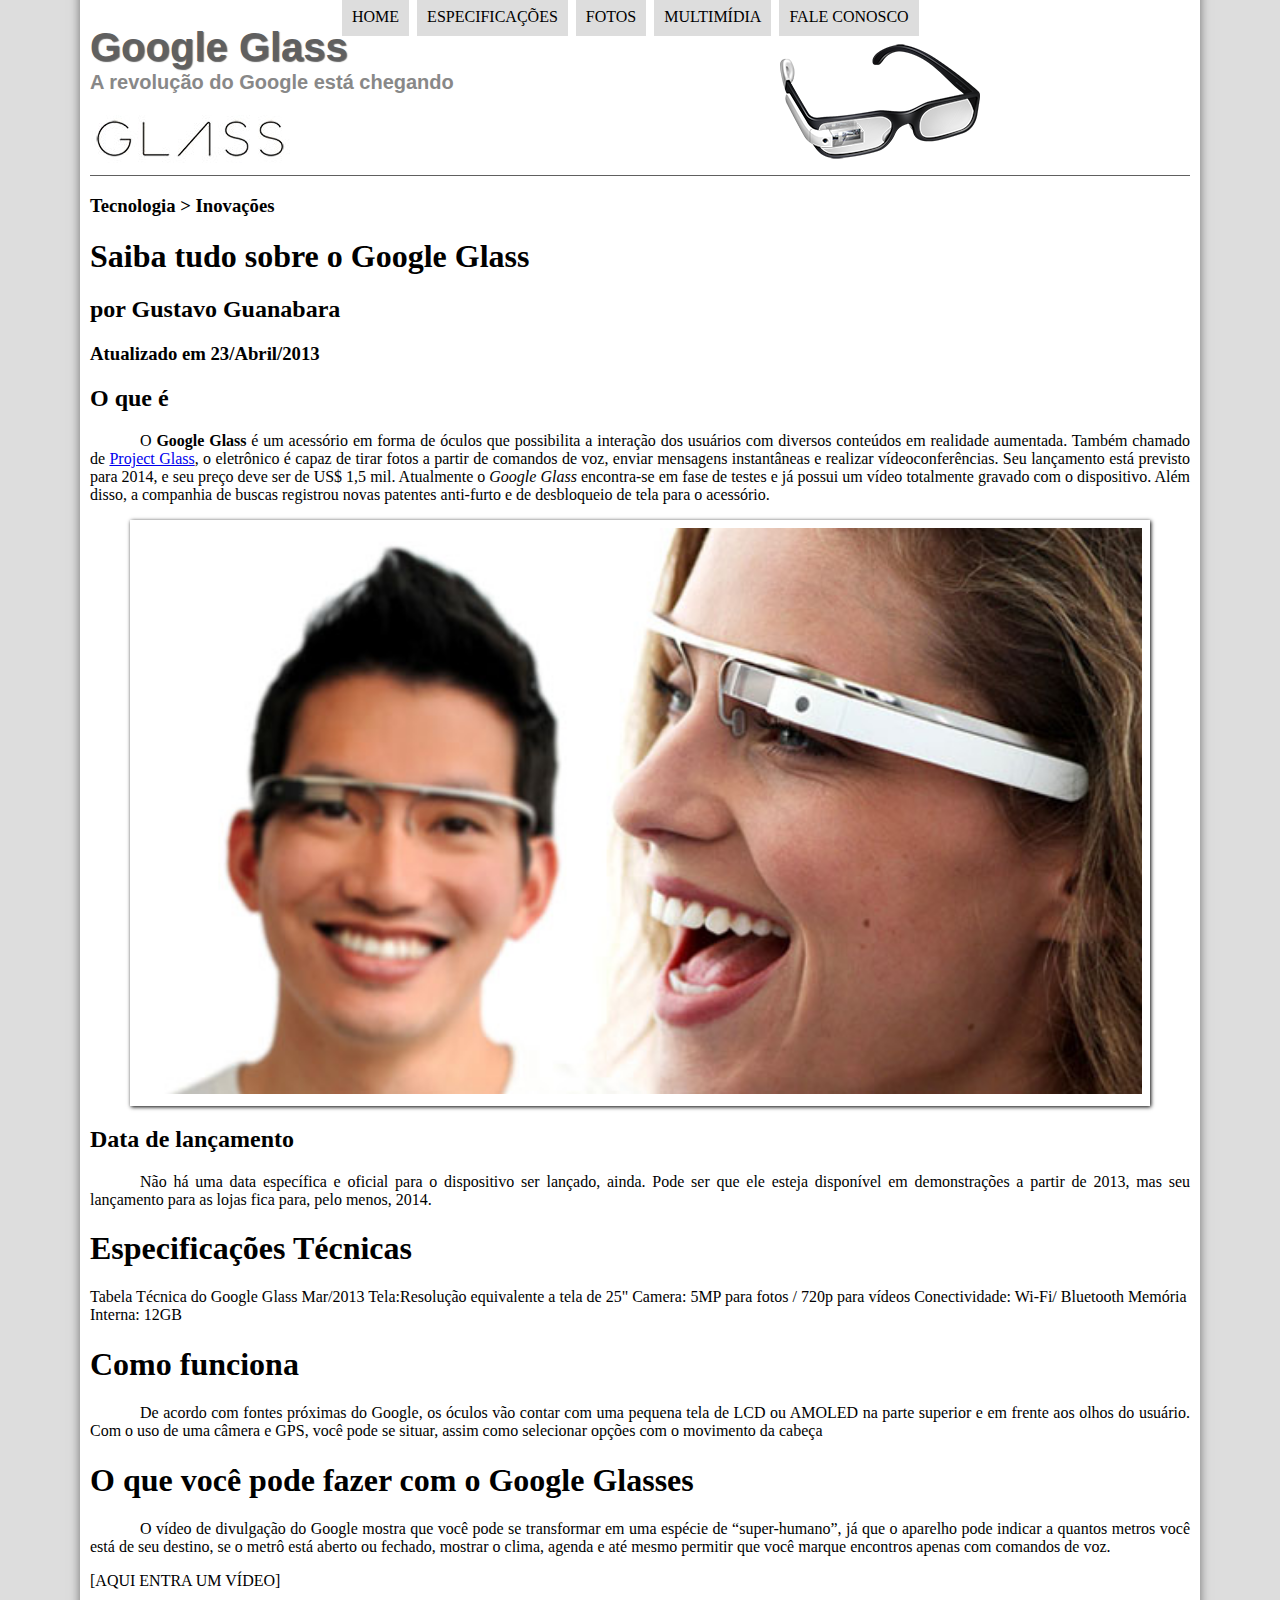
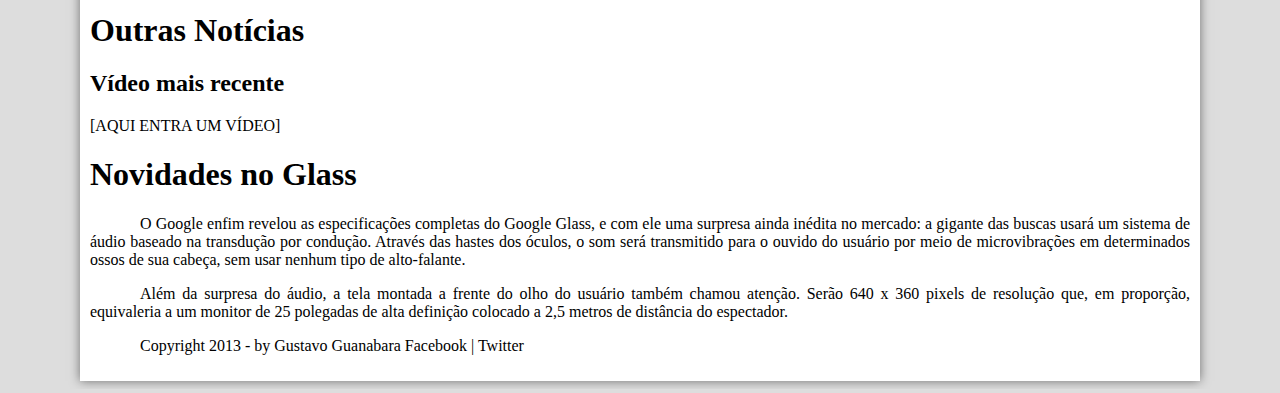
==== projeto-glass-html5/index.html @ 673d73e0 "first commit" ====
<!DOCTYPE html>
<html lang="pt-br">
    <head>
        <meta charset="UTF-8"/>
        <title>Tudo Sobre Google Glass</title>
        <link rel="stylesheet" type="text/css" href="_css/estilo.css"/>
    </head>
    <body>
        <div id="interface">
            <header id="cabecalho">
            <hgroup>
            <h1>Google Glass</h1>
            <h2>A revolução do Google está chegando</h2>
            </hgroup>
            

        <img id="icone" src="_imagens/glass-oculos-preto-peq.png">

        <nav id="menu">
            <h1>Principal</h1>
            <ul>
                <li><a href="index.html">Home</a></li>
                <li><a href="specs.html">Especificações</a></li>
                <li><a href="fotos.html">Fotos</a></li>
                <li><a href="multimidia.html">Multimídia</a></li>
                <li><a href="fale-conosco.html">Fale conosco</a></li>
            </ul>
        </nav>
            </header>

        <hgrup>
        <h3>Tecnologia > Inovações</h3>
        <h1>Saiba tudo sobre o Google Glass</h1>
        <h2>por Gustavo Guanabara</h2>
        <h3>Atualizado em 23/Abril/2013</h3>
        </hgrup>

        <h2>O que é</h2>
        <p>O <b>Google Glass</b> é um acessório em forma de óculos que possibilita a interação dos usuários com diversos conteúdos em realidade aumentada. Também chamado de <a href="https://www.google.com/glass/start/" target="_blank">Project Glass</a>, o eletrônico é capaz de tirar fotos a partir de comandos de voz, enviar mensagens instantâneas e realizar vídeoconferências. Seu lançamento está previsto para 2014, e seu preço deve ser de US$ 1,5 mil. Atualmente o <em>Google Glass</em> encontra-se em fase de testes e já possui um vídeo totalmente gravado com o dispositivo. Além disso, a companhia de buscas registrou novas patentes anti-furto e de desbloqueio de tela para o acessório.</p>
        <figure class="foto-legenda">
        <img src="_imagens/glass-quadro-homem-mulher.jpg"/>
        <figcaption>
            <h3>Google Glass</h3>
            <p>Uma nova maneira de ver o mundo.</p>
        </figcaption>
        </figure>

        <h2>Data de lançamento</h2>
        <p>Não há uma data específica e oficial para o dispositivo ser lançado, ainda. Pode ser que ele esteja disponível em demonstrações a partir de 2013, mas seu lançamento para as lojas fica para, pelo menos, 2014.</p>

        <h1>Especificações Técnicas</h1>
        Tabela Técnica do Google Glass Mar/2013

        Tela:Resolução equivalente a tela de 25"
        Camera: 5MP para fotos / 720p para vídeos
        Conectividade: Wi-Fi/ Bluetooth
        Memória Interna: 12GB

        <h1>Como funciona</h1>
        <p>De acordo com fontes próximas do Google, os óculos vão contar com uma pequena tela de LCD ou AMOLED na parte superior e em frente aos olhos do usuário. Com o uso de uma câmera e GPS, você pode se situar, assim como selecionar opções com o movimento da cabeça</p>

        <h1>O que você pode fazer com o Google Glasses</h1>
        <p>O vídeo de divulgação do Google mostra que você pode se transformar em uma espécie de “super-humano”, já que o aparelho pode indicar a quantos metros você está de seu destino, se o metrô está aberto ou fechado, mostrar o clima, agenda e até mesmo permitir que você marque encontros apenas com comandos de voz.</p>

        [AQUI ENTRA UM VÍDEO]

        <h1>Outras Notícias</h1>
        <h2>Vídeo mais recente</h2>

        [AQUI ENTRA UM VÍDEO]

        <h1>Novidades no Glass</h1>
        <p>O Google enfim revelou as especificações completas do Google Glass, e com ele uma surpresa ainda inédita no mercado: a gigante das buscas usará um sistema de áudio baseado na transdução por condução. Através das hastes dos óculos, o som será transmitido para o ouvido do usuário por meio de microvibrações em determinados ossos de sua cabeça, sem usar nenhum tipo de alto-falante.</p>

        <p>Além da surpresa do áudio, a tela montada a frente do olho do usuário também chamou atenção. Serão 640 x 360 pixels de resolução que, em proporção, equivaleria a um monitor de 25 polegadas de alta definição colocado a 2,5 metros de distância do espectador.</p>

        <p>Copyright 2013 - by Gustavo Guanabara
        Facebook | Twitter</p>
            </div>
        </body>
</html>
---- projeto-glass-html5/_css/estilo.css ----
@charset "UTF-8";

body{
    background-color: #dddddd;
    color: rgba(0,0,0,1);
}

div#interface {
    width: 1100px;
    background-color: #ffffff;
    margin: -20px auto 0px auto;  /* Trabalhando com as margens */
    box-shadow: 0px 0px 10px rgba(0,0,0,.5);
    padding: 10px;
}

p{
    text-align: justify;
    text-indent: 50px;
}

header#cabecalho img#icone {
    position: absolute;
    left: 780px;
    top: 40px; 
}

header#cabecalho {
    border-bottom: 1px #606060 solid;
    height: 150px;
    background: url("../_imagens/glass-logo-peq.jpg") no-repeat 0px 90px;
}

header#cabecalho h1 {
    font-family: Arial, sans-serif;
    font-size: 30pt;
    color: #606060;
    text-shadow: 1px 1px 1px rgba(0,0,0,.6);
    padding: 0px;
    margin-bottom: 1px;
}

header#cabecalho h2 {
    font-family: Arial, sans-serif;
    font-size: 15pt;
    color: #888888;
    padding: 0px;
    margin-top: 0px;
}

/* assim se faz uma anotação em css */
/* Formatação de imagem com legenda*/

figure.foto-legenda {
    position: relative;
    border: 8px solid white;
    box-shadow: 1px 1px 4px black;
}

figure.foto-legenda img {
     width: 100%;
     height: 100%;
}

figure.foto-legenda figcaption{
    opacity: 0;
    position: absolute;
    top: 0px;
    background-color: rgba(0,0,0,.4);
    color: white;
    width: 100%;
    height: 100%;
    padding: 10px;
    box-sizing: border-box;
    transition: opacity 1s;
}

figure.foto-legenda:hover figcaption {
    opacity: 1;
}

/* Formatação do Menu */
nav#menu {
    display: block;
}

nav#menu ul {
    list-style: none;
    text-transform: uppercase;
    position: absolute;
    top: -20px;
    left: 300px;
}

nav#menu li {
    display: inline-block;
    background-color: #dddddd;
    padding: 10px;
    margin: 2px;
    transition: background 1s;
}

nav#menu li:hover {
    background-color: #606060;
}

nav#menu h1 {
    display: none;
}

nav#menu a {
    color: #000000;
    text-decoration: none;
}

nav#menu a:hover {
    color: #ffffff;
    text-decoration: underline;
}
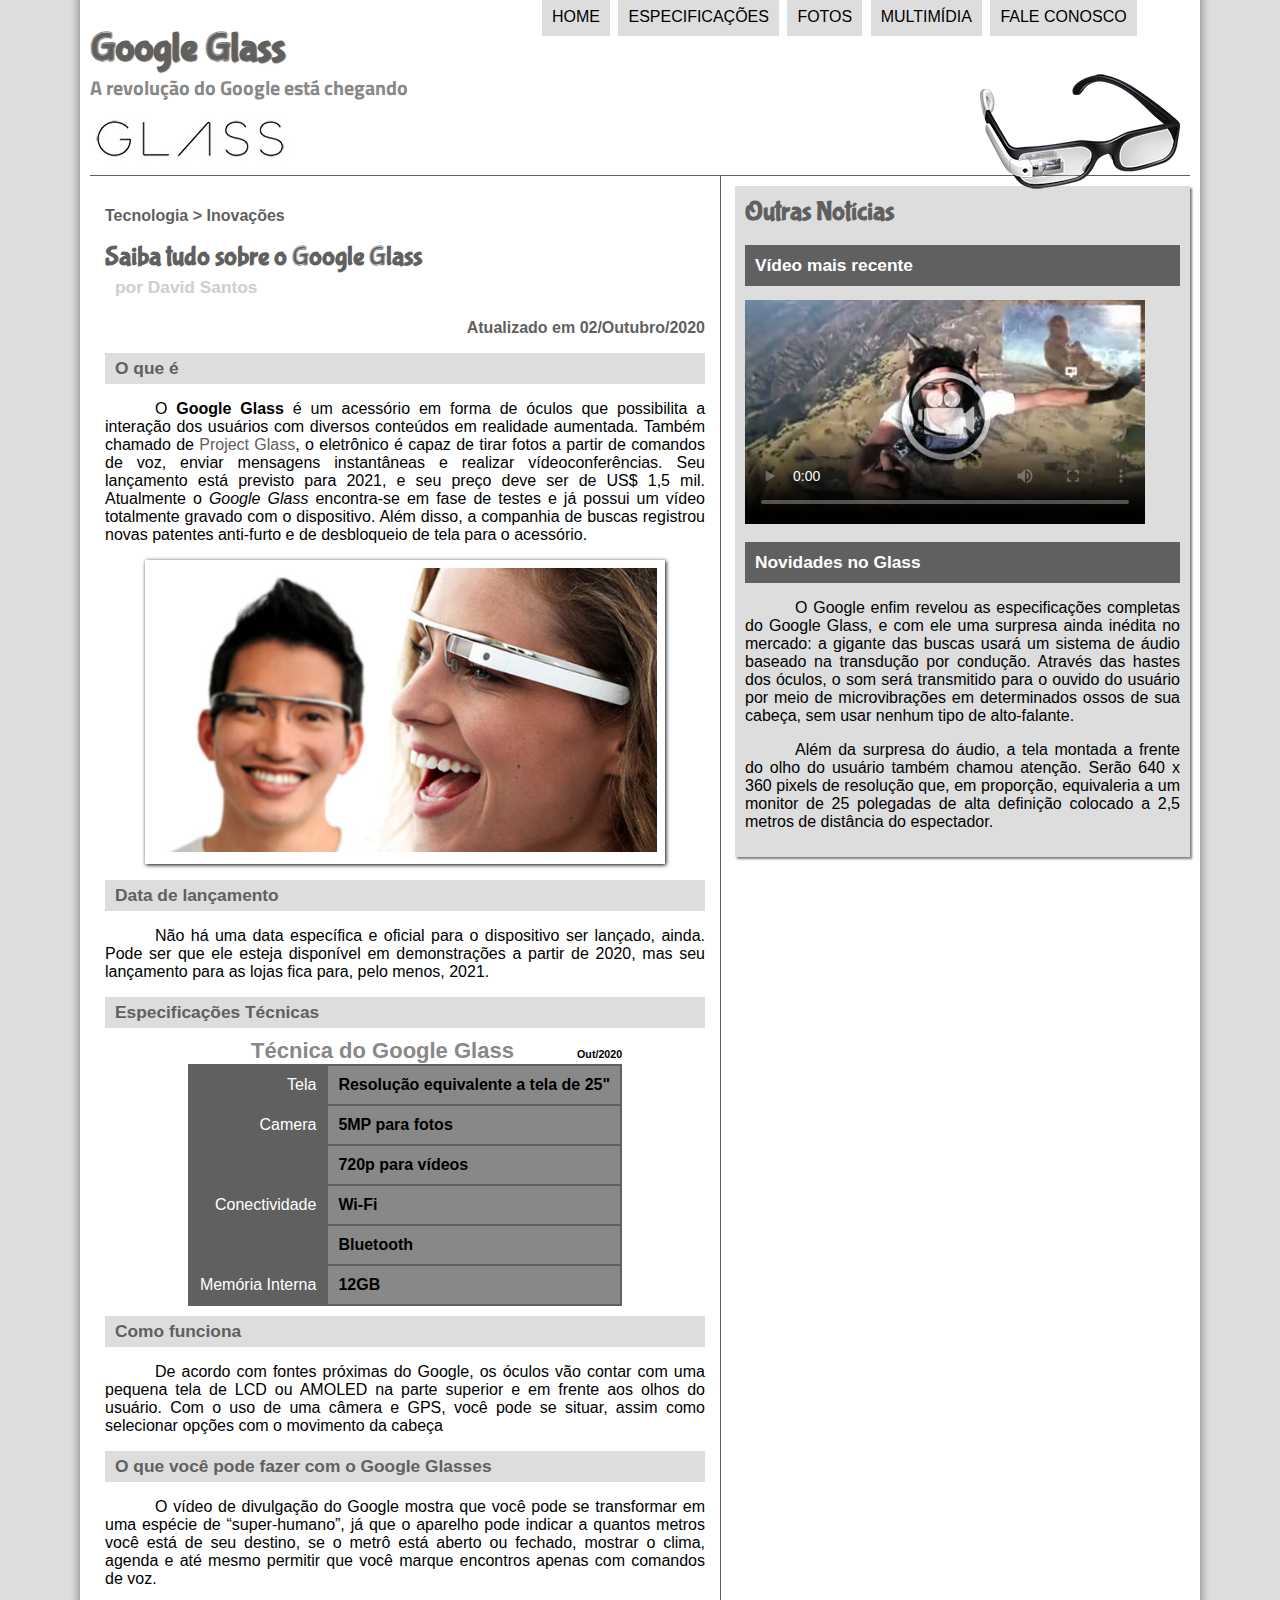
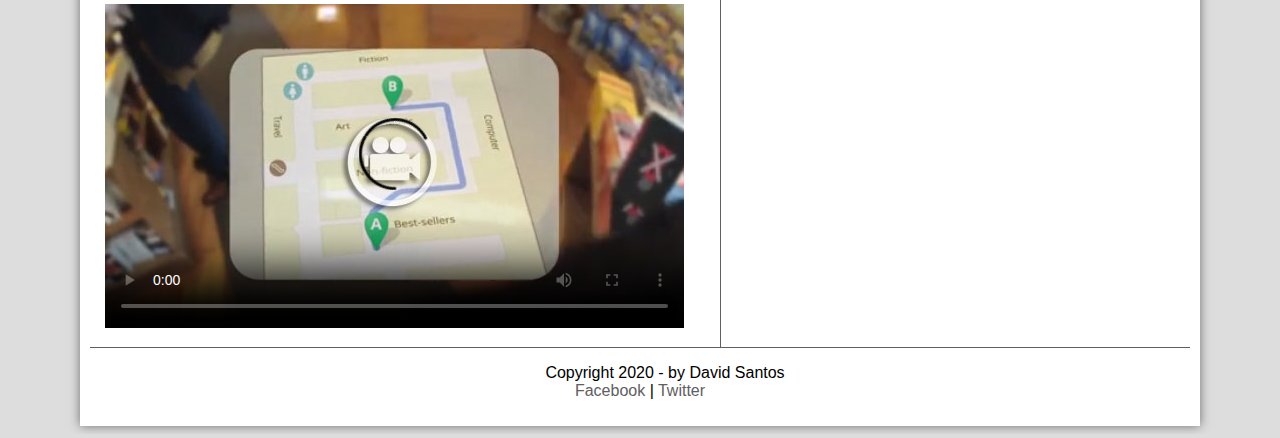
==== commit 548fdedd: "ate aula 31" ====
--- a/projeto-glass-html5/index.html
+++ b/projeto-glass-html5/index.html
@@ -5,6 +5,7 @@
         <title>Tudo Sobre Google Glass</title>
         <link rel="stylesheet" type="text/css" href="_css/estilo.css"/>
     </head>
+    <script src="_javascript/funcoes.js"></script>
     <body>
         <div id="interface">
             <header id="cabecalho">
@@ -19,24 +20,30 @@
         <nav id="menu">
             <h1>Principal</h1>
             <ul>
-                <li><a href="index.html">Home</a></li>
-                <li><a href="specs.html">Especificações</a></li>
-                <li><a href="fotos.html">Fotos</a></li>
-                <li><a href="multimidia.html">Multimídia</a></li>
-                <li><a href="fale-conosco.html">Fale conosco</a></li>
+                <li onmouseover="mudaFoto('_imagens/home.png')" onmouseout="mudaFoto('_imagens/glass-oculos-preto-peq.png')"><a href="index.html">Home</a></li>
+                <li onmouseover="mudaFoto('_imagens/especificacoes.png')" onmouseout="mudaFoto('_imagens/glass-oculos-preto-peq.png')" ><a href="specs.html">Especificações</a></li>
+                <li onmouseover="mudaFoto('_imagens/fotos.png')" onmouseout="mudaFoto('_imagens/glass-oculos-preto-peq.png')" ><a href="fotos.html">Fotos</a></li>
+                <li onmouseover="mudaFoto('_imagens/multimidia.png')" onmouseout="mudaFoto('_imagens/glass-oculos-preto-peq.png')" ><a href="multimidia.html">Multimídia</a></li>
+                <li onmouseover="mudaFoto('_imagens/contato.png')" onmouseout="mudaFoto('_imagens/glass-oculos-preto-peq.png')" ><a href="fale-conosco.html">Fale conosco</a></li>
             </ul>
         </nav>
             </header>
 
+        <section id="corpo">
+
+        <article id="noticia-principal">
+            <header id="cabecalho-artigo">
+
         <hgrup>
         <h3>Tecnologia > Inovações</h3>
         <h1>Saiba tudo sobre o Google Glass</h1>
-        <h2>por Gustavo Guanabara</h2>
-        <h3>Atualizado em 23/Abril/2013</h3>
+        <h2>por David Santos</h2>
+        <h3 class="direita">Atualizado em 02/Outubro/2020</h3>
         </hgrup>
+        </header>
 
         <h2>O que é</h2>
-        <p>O <b>Google Glass</b> é um acessório em forma de óculos que possibilita a interação dos usuários com diversos conteúdos em realidade aumentada. Também chamado de <a href="https://www.google.com/glass/start/" target="_blank">Project Glass</a>, o eletrônico é capaz de tirar fotos a partir de comandos de voz, enviar mensagens instantâneas e realizar vídeoconferências. Seu lançamento está previsto para 2014, e seu preço deve ser de US$ 1,5 mil. Atualmente o <em>Google Glass</em> encontra-se em fase de testes e já possui um vídeo totalmente gravado com o dispositivo. Além disso, a companhia de buscas registrou novas patentes anti-furto e de desbloqueio de tela para o acessório.</p>
+        <p>O <b>Google Glass</b> é um acessório em forma de óculos que possibilita a interação dos usuários com diversos conteúdos em realidade aumentada. Também chamado de <a href="https://www.google.com/glass/start/" target="_blank">Project Glass</a>, o eletrônico é capaz de tirar fotos a partir de comandos de voz, enviar mensagens instantâneas e realizar vídeoconferências. Seu lançamento está previsto para 2021, e seu preço deve ser de US$ 1,5 mil. Atualmente o <em>Google Glass</em> encontra-se em fase de testes e já possui um vídeo totalmente gravado com o dispositivo. Além disso, a companhia de buscas registrou novas patentes anti-furto e de desbloqueio de tela para o acessório.</p>
         <figure class="foto-legenda">
         <img src="_imagens/glass-quadro-homem-mulher.jpg"/>
         <figcaption>
@@ -46,36 +53,58 @@
         </figure>
 
         <h2>Data de lançamento</h2>
-        <p>Não há uma data específica e oficial para o dispositivo ser lançado, ainda. Pode ser que ele esteja disponível em demonstrações a partir de 2013, mas seu lançamento para as lojas fica para, pelo menos, 2014.</p>
+        <p>Não há uma data específica e oficial para o dispositivo ser lançado, ainda. Pode ser que ele esteja disponível em demonstrações a partir de 2020, mas seu lançamento para as lojas fica para, pelo menos, 2021.</p>
 
-        <h1>Especificações Técnicas</h1>
-        Tabela Técnica do Google Glass Mar/2013
+        <h2>Especificações Técnicas</h2>
 
-        Tela:Resolução equivalente a tela de 25"
-        Camera: 5MP para fotos / 720p para vídeos
-        Conectividade: Wi-Fi/ Bluetooth
-        Memória Interna: 12GB
+        <table id="tabelaspec">
+        <caption>Técnica do Google Glass <span>Out/2020</span></caption>
 
-        <h1>Como funciona</h1>
+        <tr><td class="ce">Tela</td><td class="cd">Resolução equivalente a tela de 25"</td></tr>
+        <tr><td rowspan="2" class="ce">Camera</td><td class="cd">5MP para fotos</td></tr>
+        <tr><td class="cd">720p para vídeos</td></tr>
+        <tr><td rowspan="2" class="ce">Conectividade</td><td class="cd">Wi-Fi</td></tr>
+        <tr><td class="cd">Bluetooth</td></tr>
+        <tr><td class="ce">Memória Interna</td><td class="cd">12GB</td></tr>
+        </table>
+
+        <h2>Como funciona</h2>
         <p>De acordo com fontes próximas do Google, os óculos vão contar com uma pequena tela de LCD ou AMOLED na parte superior e em frente aos olhos do usuário. Com o uso de uma câmera e GPS, você pode se situar, assim como selecionar opções com o movimento da cabeça</p>
 
-        <h1>O que você pode fazer com o Google Glasses</h1>
+        <h2>O que você pode fazer com o Google Glasses</h2>
         <p>O vídeo de divulgação do Google mostra que você pode se transformar em uma espécie de “super-humano”, já que o aparelho pode indicar a quantos metros você está de seu destino, se o metrô está aberto ou fechado, mostrar o clima, agenda e até mesmo permitir que você marque encontros apenas com comandos de voz.</p>
+        
 
-        [AQUI ENTRA UM VÍDEO]
+        <video controls poster="_imagens/video-mini01.jpg">
+            <source src="_media/how-it-feels.mp4" type="video/mp4"/>
+            Descupe, mas o arquivo não pode ser carregado :/
+        </video>
+
+        </article>
+        
+        </section>
+
+        <aside id="lateral">
 
         <h1>Outras Notícias</h1>
         <h2>Vídeo mais recente</h2>
 
-        [AQUI ENTRA UM VÍDEO]
+        <video controls poster="_imagens/video-mini02.jpg">
+            <source src="_media/one-day.mp4" type="video/mp4"/>
+            Descupe, mas o arquivo não pode ser carregado :/
+        </video>
 
-        <h1>Novidades no Glass</h1>
+        <h2>Novidades no Glass</h2>
         <p>O Google enfim revelou as especificações completas do Google Glass, e com ele uma surpresa ainda inédita no mercado: a gigante das buscas usará um sistema de áudio baseado na transdução por condução. Através das hastes dos óculos, o som será transmitido para o ouvido do usuário por meio de microvibrações em determinados ossos de sua cabeça, sem usar nenhum tipo de alto-falante.</p>
 
         <p>Além da surpresa do áudio, a tela montada a frente do olho do usuário também chamou atenção. Serão 640 x 360 pixels de resolução que, em proporção, equivaleria a um monitor de 25 polegadas de alta definição colocado a 2,5 metros de distância do espectador.</p>
+        </aside>
 
-        <p>Copyright 2013 - by Gustavo Guanabara
-        Facebook | Twitter</p>
+        <footer id="rodape">
+        <p>Copyright 2020 - by David Santos</br>
+        <a href="http://facebook.com/cursosemvideo" target="blank">Facebook</a> | 
+        <a href="http://twitter.com/cursosemvideo" target="blank">Twitter</a></p>
+        </footer>
             </div>
         </body>
 </html>--- a/projeto-glass-html5/_css/estilo.css
+++ b/projeto-glass-html5/_css/estilo.css
@@ -1,6 +1,12 @@
 @charset "UTF-8";
-
-body{
+@import url('https://fonts.googleapis.com/css2?family=Titillium+Web:wght@200&display=swap');
+@font-face {
+    font-family: 'FontLogo';
+    src: url("../_fonts/bubblegum-sans-regular.otf");
+}
+
+body {
+    font-family: Arial, Helvetica, sans-serif;
     background-color: #dddddd;
     color: rgba(0,0,0,1);
 }
@@ -13,15 +19,24 @@
     padding: 10px;
 }
 
-p{
+p {
     text-align: justify;
     text-indent: 50px;
 }
 
+a {
+    color: #606060;
+    text-decoration: none;
+}
+
+a:hover {
+    text-decoration: underline;
+}
+
 header#cabecalho img#icone {
     position: absolute;
-    left: 780px;
-    top: 40px; 
+    left: 980px;
+    top: 70px; 
 }
 
 header#cabecalho {
@@ -31,7 +46,7 @@
 }
 
 header#cabecalho h1 {
-    font-family: Arial, sans-serif;
+    font-family: FontLogo, sans-serif;
     font-size: 30pt;
     color: #606060;
     text-shadow: 1px 1px 1px rgba(0,0,0,.6);
@@ -40,7 +55,7 @@
 }
 
 header#cabecalho h2 {
-    font-family: Arial, sans-serif;
+    font-family: 'Titillium Web', sans-serif;
     font-size: 15pt;
     color: #888888;
     padding: 0px;
@@ -88,7 +103,7 @@
     text-transform: uppercase;
     position: absolute;
     top: -20px;
-    left: 300px;
+    left: 500px;
 }
 
 nav#menu li {
@@ -115,4 +130,118 @@
 nav#menu a:hover {
     color: #ffffff;
     text-decoration: underline;
+}
+
+section#corpo {
+    display: block;
+    width: 600px;
+    float: left;
+    border-right: 1px solid #606060;
+    padding: 15px;
+}
+
+article#noticia-principal h2 {
+    font-size: 13pt;
+    color: #606060;
+    background-color: #dddddd;
+    padding: 5px 0px 5px 10px;
+    margin: 10px 0px 10px 0px;
+}
+
+header#cabecalho-artigo h1 {
+    font-family: 'FontLogo', sans-serif;
+    font-size: 20pt;
+    color: #606060;
+    margin-bottom: 0px;
+    margin-top: 0px;
+}
+
+.direita {
+    text-align: right;
+}
+
+header#cabecalho-artigo h2 {
+    font-size: 13pt;
+    color: #cecece;
+    background-color: #ffffff;
+    margin: 0px;
+}
+
+header#cabecalho-artigo h3 {
+    font-size: 12pt;
+    color: #606060;
+}
+
+
+table#tabelaspec {
+    border: 1px solid #606060;
+    border-spacing: 0px;
+    margin-left: auto;
+    margin-right: auto;
+}
+
+table#tabelaspec td {
+    border: 1px solid #606060;
+    padding: 10px;
+    text-align: center;
+    vertical-align: top;
+    background-color: #888888; /* isso é coisa minha */
+}
+
+table#tabelaspec td.ce {
+    color: #ffffff;
+    text-align: right;
+    background-color: #606060;
+}
+
+table#tabelaspec td.cd {
+    text-align: left;
+    font-weight: bold;
+}
+
+table#tabelaspec caption {
+    color: #888888;
+    font-size: 22px;
+    font-weight: bolder;
+}
+
+table#tabelaspec caption span {
+    display: block;
+    float: right;
+    color: #000000;
+    font-size: 8pt;
+    margin-top: 10px;
+}
+
+aside#lateral {
+    display: block;
+    width: 435px;
+    float: right;
+    background-color: #dddddd;
+    padding: 10px;
+    margin-top: 10px;
+    box-shadow: 2px 2px 2px rgba(0,0,0,.5);
+}
+
+aside#lateral h1 {
+    font-family: 'FontLogo',sans-serif;
+    font-size: 20pt;
+    color: #606060;
+    margin-top: 0px;
+}
+
+aside#lateral h2 {
+    background-color: #606060;
+    font-size: 13pt;
+    color: #ffffff;
+    padding: 10px;
+}
+
+footer#rodape {
+    clear: both;
+    border-top: 1px solid #606060;
+}
+
+footer#rodape p {
+    text-align: center;
 }